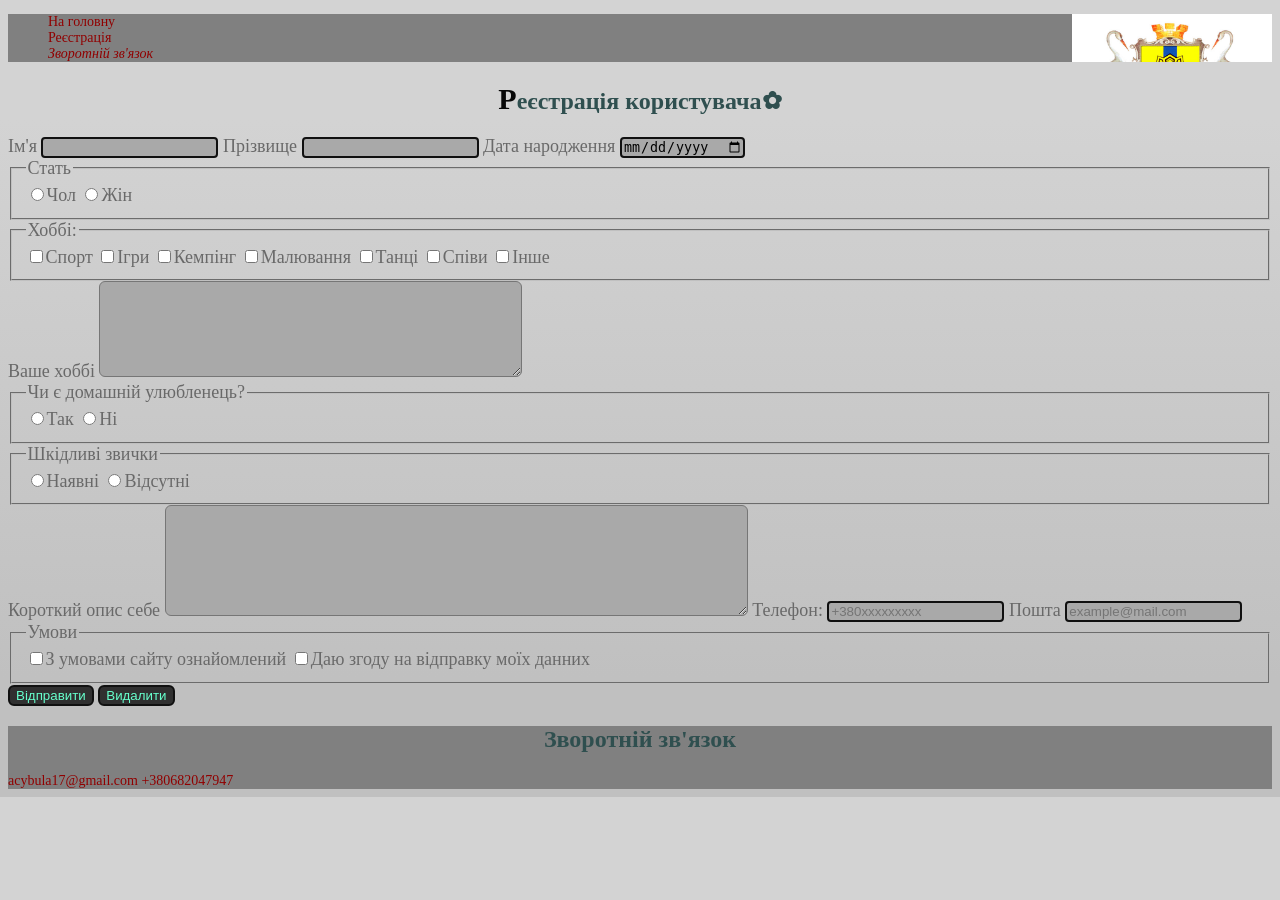
==== pages/page1.html @ dcf6082c "initial commit" ====
<!doctype html>
<html lang="uk">
  <head>
    <meta charset="UTF-8" />
    <meta name="viewport" content="width=device-width, initial-scale=1.0" />
    <title>Реєстрація</title>
    <link rel="stylesheet" href="../styles/style.css" />
  </head>
  <body>
    <header>
      <nav>
        <ul class="site-navigation">
          <li>
            <a href="../index.html">На головну</a>
          </li>
          <li>
            <a href="#registration">Реєстрація</a>
          </li>
          <li><a href="#contact-us">Зворотній зв'язок</a></li>
        </ul>
      </nav>
    </header>
    <main>
      <section id="registration">
        <h1>Реєстрація користувача</h1>
        <form>
          <label for="first-name">Ім'я</label>
          <input type="text" id="first-name" name="first-name" />
          <label for="second-name">Прізвище</label>
          <input type="text" id="second-name" name="second-name" />
          <label for="birthdate">Дата народження</label>
          <input type="date" id="birthdate" name="birthdate" />
          <fieldset>
            <legend>Стать</legend>
            <label><input type="radio" name="sex" value="man" />Чол</label>
            <label><input type="radio" name="sex" value="woman" />Жін</label>
          </fieldset>
          <fieldset>
            <legend>Хоббі:</legend>
            <label
              ><input type="checkbox" name="sport" value="sport" />Спорт</label
            >
            <label
              ><input type="checkbox" name="games" value="games" />Ігри</label
            >
            <label
              ><input
                type="checkbox"
                name="camping"
                value="camping"
              />Кемпінг</label
            >
            <label
              ><input
                type="checkbox"
                name="drawing"
                value="drawing"
              />Малювання</label
            >
            <label
              ><input
                type="checkbox"
                name="dancing"
                value="dancing"
              />Танці</label
            >
            <label
              ><input
                type="checkbox"
                name="singing"
                value="singing"
              />Співи</label
            >
            <label
              ><input type="checkbox" name="other" value="other" />Інше</label
            >
          </fieldset>
          <label for="example">Ваше хоббі</label>
          <textarea id="example" name="example" rows="6" cols="50"></textarea>
          <fieldset>
            <legend>Чи є домашній улюбленець?</legend>
            <label><input type="radio" name="pet" value="yes" />Так</label>
            <label><input type="radio" name="pet" value="no" />Ні</label>
          </fieldset>
          <fieldset>
            <legend>Шкідливі звички</legend>
            <label
              ><input
                type="radio"
                name="bad-habits"
                value="available"
              />Наявні</label
            >
            <label
              ><input
                type="radio"
                name="bad-habits"
                value="unavailable"
              />Відсутні</label
            >
          </fieldset>
          <label for="about-you">Короткий опис себе</label>
          <textarea
            id="about-you"
            name="about-you"
            rows="7"
            cols="70"
          ></textarea>
          <label for="tel">Телефон:</label>
          <input type="tel" id="tel" name="tel" placeholder="+380ххххххххх" />
          <label for="mail">Пошта</label>
          <input
            type="email"
            id="mail"
            name="mail"
            placeholder="example@mail.com"
          />
          <fieldset>
            <legend>Умови</legend>
            <label
              ><input type="checkbox" name="conditions" value="conditions" />З
              умовами сайту ознайомлений</label
            >
            <label
              ><input type="checkbox" name="agree" value="agree" />Даю згоду на
              відправку моїх данних</label
            >
          </fieldset>
          <button type="submit">Відправити</button>
          <button type="reset">Видалити</button>
        </form>
      </section>
    </main>
    <footer id="contact-us">
      <h2 class="contacts">Зворотній зв'язок</h2>
      <address>
        <a href="mailto:acybula17@gmail.com">acybula17@gmail.com</a>
        <a href="tel:+380682047947">+380682047947</a>
      </address>
    </footer>
  </body>
</html>
---- styles/style.css ----
:root {
  --text-color: #696969;
  --heading-color-main: #2f4f4f;
  --second-text-color: #080808;
}
body {
  background: linear-gradient(#d3d3d3 15%, #c0c0c0 85%);
}
header {
  background-color: #808080;
  background-image: url(../images/background.jpg);
  background-repeat: no-repeat;
  background-position: right top;
  background-size: 200px;
}
.site-navigation {
  font-size: 14px;
  list-style: none;
}
.site-navigation li:last-of-type {
  font-style: italic;
}
h1,
h2 {
  color: var(--heading-color-main);
  text-align: center;
  font-size: 24px;
  font-weight: 700;
}
h1::after {
  content: "✿";
}
h1::first-letter {
  font-size: 30px;
  color: var(--second-text-color);
}
.student-description::first-line {
  color: #202020;
}
p {
  color: var(--text-color);
  font-size: 16px;
  line-height: 1.5;
}
a {
  text-decoration: none;
}
a:not(.valorant-site) {
  color: #900000;
}
/*Цей селектор має найбільшу специфічність (1,0,1)*/
#other-information > p {
  color: var(--second-text-color);
}
.hobby-description + p {
  color: var(--heading-color-main);
}
.game-description {
  color: var(--text-color);
  font-size: 16px;
  list-style: none;
}
.game-description li:first-child {
  color: #080808;
}
.game-description li:nth-child(2) {
  color: #303030;
}
.game-description li:last-child {
  color: #404040;
}
form {
  font-size: 18px;
  color: var(--text-color);
}
input[type="text"],
input[type="tel"],
input[type="email"],
input[type="date"] {
  border: 2px solid #101010;
  border-radius: 4px;
  background-color: #a9a9a9;
}
textarea {
  background-color: #a9a9a9;
  border-radius: 6px;
}
button {
  background-color: #303030;
  color: #66ffcc;
  border: 2px solid #101010;
  border-radius: 6px;
}
button:hover {
  background-color: #303030;
  color: #707070;
  border: 2px solid #101010;
  border-radius: 6px;
}
footer {
  background-color: #808080;
}
address {
  font-size: 14px;
  font-style: normal;
}
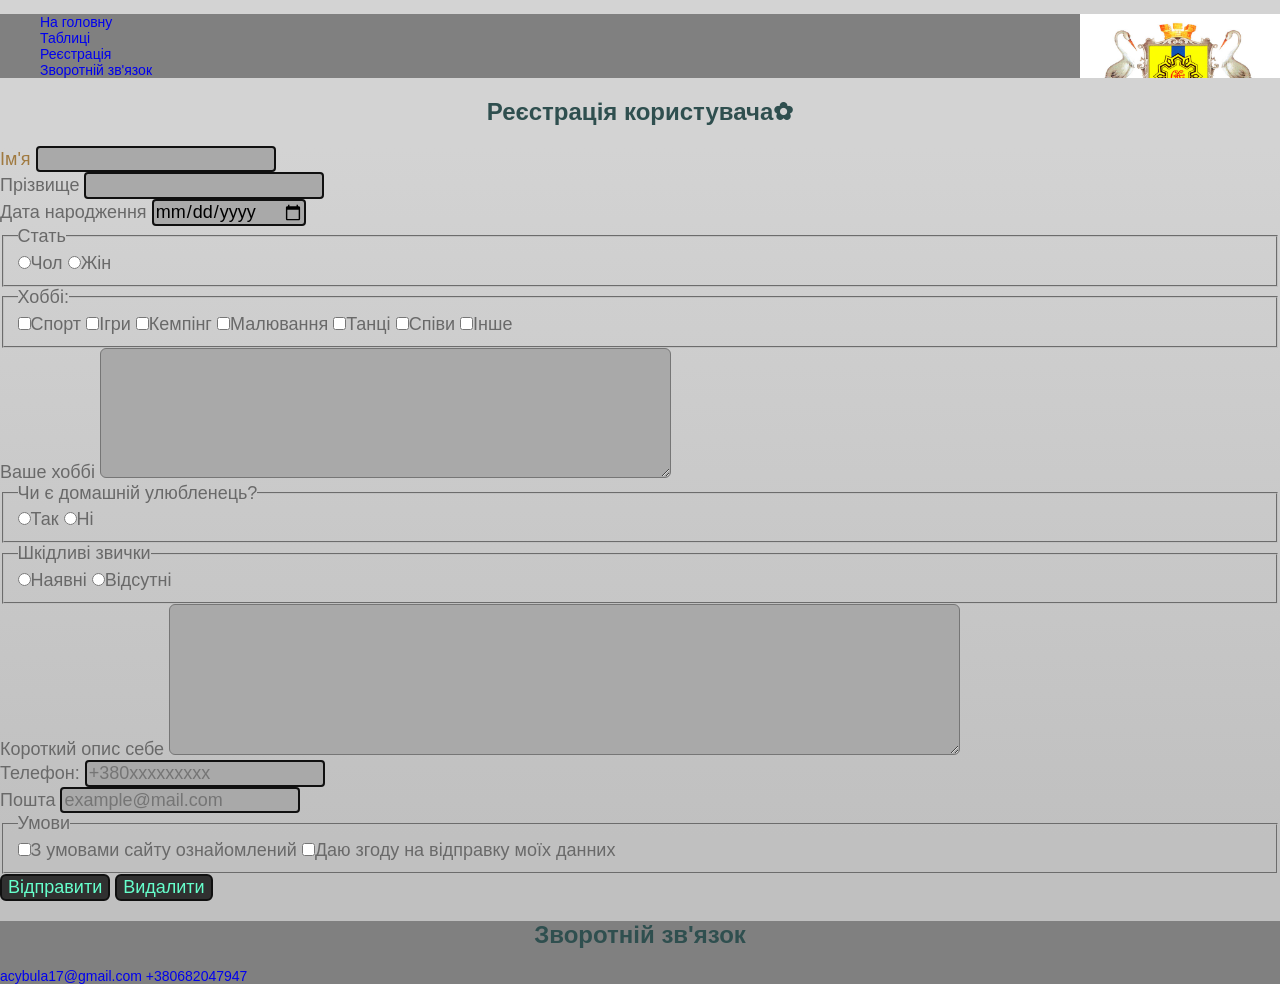
==== commit 32b3de6f: "add tables,font" ====
--- a/pages/page1.html
+++ b/pages/page1.html
@@ -4,6 +4,10 @@
     <meta charset="UTF-8" />
     <meta name="viewport" content="width=device-width, initial-scale=1.0" />
     <title>Реєстрація</title>
+    <link
+      rel="stylesheet"
+      href="https://cdn.jsdelivr.net/npm/modern-normalize@3.0.1/modern-normalize.min.css"
+    />
     <link rel="stylesheet" href="../styles/style.css" />
   </head>
   <body>
@@ -13,6 +17,7 @@
           <li>
             <a href="../index.html">На головну</a>
           </li>
+          <li><a href="tables.html">Таблиці</a></li>
           <li>
             <a href="#registration">Реєстрація</a>
           </li>
@@ -24,12 +29,18 @@
       <section id="registration">
         <h1>Реєстрація користувача</h1>
         <form>
-          <label for="first-name">Ім'я</label>
-          <input type="text" id="first-name" name="first-name" />
-          <label for="second-name">Прізвище</label>
-          <input type="text" id="second-name" name="second-name" />
-          <label for="birthdate">Дата народження</label>
-          <input type="date" id="birthdate" name="birthdate" />
+          <div class="first-name">
+            <label for="first-name">Ім'я</label>
+            <input type="text" id="first-name" name="first-name" />
+          </div>
+          <div class="second-name">
+            <label for="second-name">Прізвище</label>
+            <input type="text" id="second-name" name="second-name" />
+          </div>
+          <div>
+            <label for="birthdate">Дата народження</label>
+            <input type="date" id="birthdate" name="birthdate" />
+          </div>
           <fieldset>
             <legend>Стать</legend>
             <label><input type="radio" name="sex" value="man" />Чол</label>
@@ -106,15 +117,19 @@
             rows="7"
             cols="70"
           ></textarea>
-          <label for="tel">Телефон:</label>
-          <input type="tel" id="tel" name="tel" placeholder="+380ххххххххх" />
-          <label for="mail">Пошта</label>
-          <input
-            type="email"
-            id="mail"
-            name="mail"
-            placeholder="example@mail.com"
-          />
+          <div>
+            <label for="tel">Телефон:</label>
+            <input type="tel" id="tel" name="tel" placeholder="+380ххххххххх" />
+          </div>
+          <div>
+            <label for="mail">Пошта</label>
+            <input
+              type="email"
+              id="mail"
+              name="mail"
+              placeholder="example@mail.com"
+            />
+          </div>
           <fieldset>
             <legend>Умови</legend>
             <label
--- a/styles/style.css
+++ b/styles/style.css
@@ -1,3 +1,7 @@
+@font-face {
+  font-family: Inter;
+  src: url(/Fonts/Inter-VariableFont_opsz\,wght.ttf);
+}
 :root {
   --text-color: #696969;
   --heading-color-main: #2f4f4f;
@@ -5,6 +9,7 @@
 }
 body {
   background: linear-gradient(#d3d3d3 15%, #c0c0c0 85%);
+  font-family: Inter, sans-serif;
 }
 header {
   background-color: #808080;
@@ -17,9 +22,6 @@
   font-size: 14px;
   list-style: none;
 }
-.site-navigation li:last-of-type {
-  font-style: italic;
-}
 h1,
 h2 {
   color: var(--heading-color-main);
@@ -28,14 +30,7 @@
   font-weight: 700;
 }
 h1::after {
-  content: "✿";
-}
-h1::first-letter {
-  font-size: 30px;
-  color: var(--second-text-color);
-}
-.student-description::first-line {
-  color: #202020;
+  content: '✿';
 }
 p {
   color: var(--text-color);
@@ -45,41 +40,29 @@
 a {
   text-decoration: none;
 }
-a:not(.valorant-site) {
-  color: #900000;
-}
 /*Цей селектор має найбільшу специфічність (1,0,1)*/
 #other-information > p {
   color: var(--second-text-color);
-}
-.hobby-description + p {
-  color: var(--heading-color-main);
 }
 .game-description {
   color: var(--text-color);
   font-size: 16px;
   list-style: none;
 }
-.game-description li:first-child {
-  color: #080808;
-}
-.game-description li:nth-child(2) {
-  color: #303030;
-}
-.game-description li:last-child {
-  color: #404040;
-}
 form {
   font-size: 18px;
   color: var(--text-color);
 }
-input[type="text"],
-input[type="tel"],
-input[type="email"],
-input[type="date"] {
+input[type='text'],
+input[type='tel'],
+input[type='email'],
+input[type='date'] {
   border: 2px solid #101010;
   border-radius: 4px;
   background-color: #a9a9a9;
+}
+.first-name {
+  color: #a07a40;
 }
 textarea {
   background-color: #a9a9a9;
@@ -104,3 +87,15 @@
   font-size: 14px;
   font-style: normal;
 }
+table,
+th,
+td {
+  border-collapse: collapse;
+  border: 2px, solid, black;
+}
+td {
+  text-align: right;
+}
+th {
+  text-align: center;
+}
